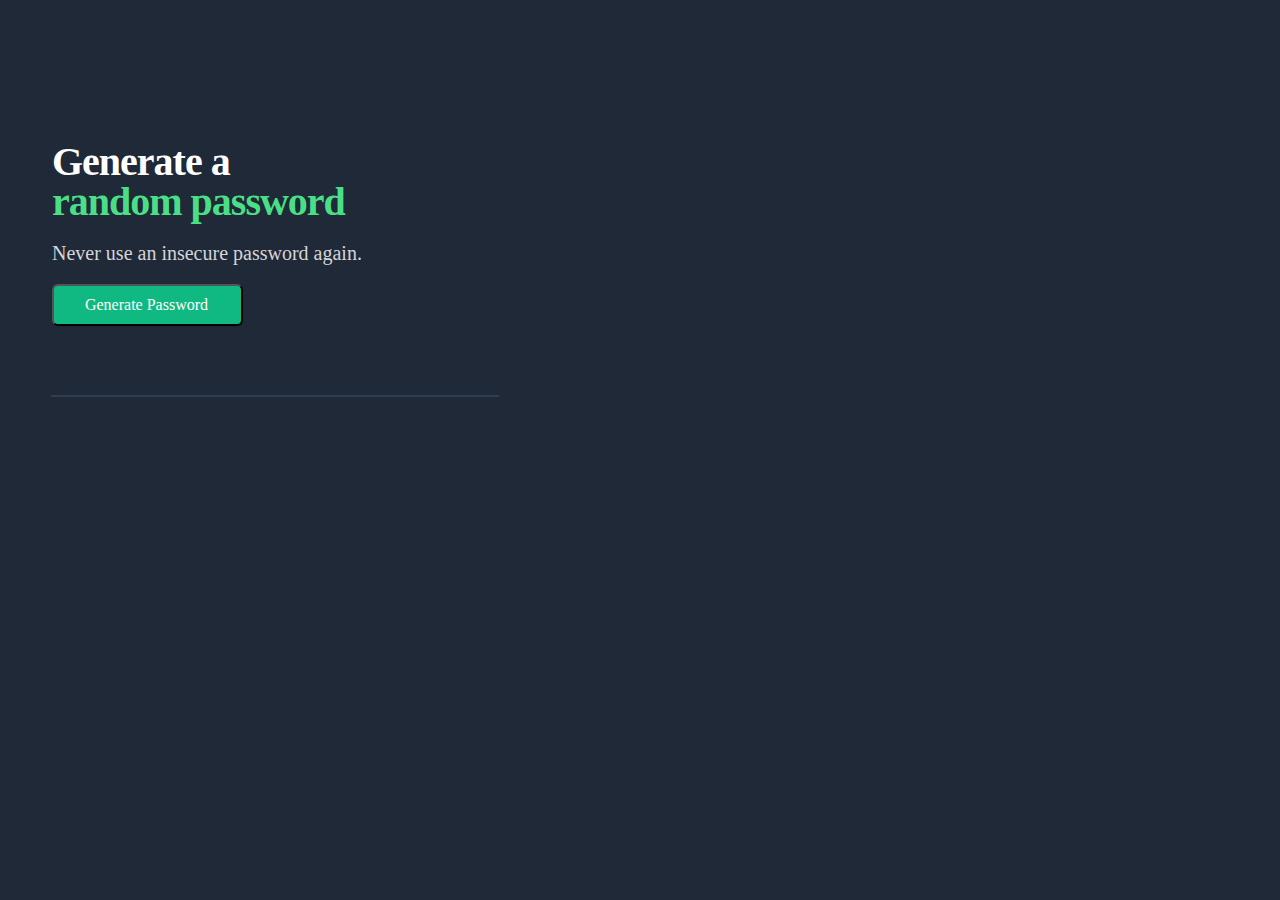
==== passwordGenerator/index.html @ bf2909c6 "update" ====
<!DOCTYPE html>
<html lang="en">
    <head>
        <meta charset="UTF-8">
        <meta http-equiv="X-UA-Compatible" content="IE=edge">
        <meta name="viewport" content="width=device-width, initial-scale=1.0">
        <link rel="stylesheet" href="index.css">
        <title>Document</title>
    </head>
    <body>
        <div class="headerDiv">
            <h1>Generate a<br><FONT COLOR="#4ADF86">random password</FONT></h1>
        </div>
        <div class="subHeaderDiv">
            <h2>Never use an insecure password again.</h2>
        </div>
        <div class="buttonDiv">
            <button onclick="generatePassword()">Generate Password</button>
        </div>
        
        <div class="lineDiv">
            <hr id="line1">
        </div>
        
        <script src="index.js"></script>
    </body>

</html>
---- passwordGenerator/index.css ----
body {
    margin: 0px;
    width: 550px;
    height: 550px;
    left: 642px;
    top: 64px;
    
    background: #1F2937;
}

.headerDiv {
    width: 354px;
    height: 80px;
    left: 52px;
    top: 115px;
    padding-top: 115px;
    padding-left: 52px;
    padding-right: 144px;;
    padding-bottom: 5%;
}

.subHeaderDiv {
    width: 372px;
    height: 28px;
    left: 52px;
    top: 205px;
    padding-left: 52px;
    padding-right: 126px;
    margin-bottom: 35px;
}

.buttonDiv {
    margin-bottom: 35px;
}

button {
    width: 159px;
    height: 24px;
    
    /* text-base/leading-6/font-medium */
    font-family: 'Inter';
    font-style: normal;
    font-weight: 500;
    font-size: 16px;
    line-height: 24px;
    
    /* identical to box height, or 150% */
    
    /* white */
    color: #FFFFFF;
    
    
    /* Inside auto layout */
    flex: none;
    order: 0;
    flex-grow: 0;
    display: flex;
    flex-direction: row;
    justify-content: center;
    align-items: center;
    padding: 9px 17px 9px 15px;
    gap: 12px;
    
    position: absolute;
    width: 191px;
    height: 42px;
    left: 52px;
    top: 284px;
    
    background: #10B981;
    
    /* shadow/sm */
    box-shadow: 0px 1px 2px rgba(0, 0, 0, 0.05);
    border-radius: 6px;
}

h1 {
    font-family: 'Karla';
    font-style: normal;
    font-weight: 800;
    font-size: 40px;
    line-height: 40px;

    /* or 100% */
    letter-spacing: -0.025em;

    /* white */
    color: #FFFFFF;
}

h2 {
    font-family: 'Inter';
    font-style: normal;
    font-weight: 400;
    font-size: 20px;
    line-height: 28px;
    
    /* identical to box height, or 140% */
    
    /* Medium grey */
    color: #D5D4D8;
}

.lineDiv {
    margin-top: 128px;
}

#line1 {
    width: 446px;
    height: 0px;
    left: 52px;
    top: 361px;
    
    border: 1px solid #2F3E53;
}
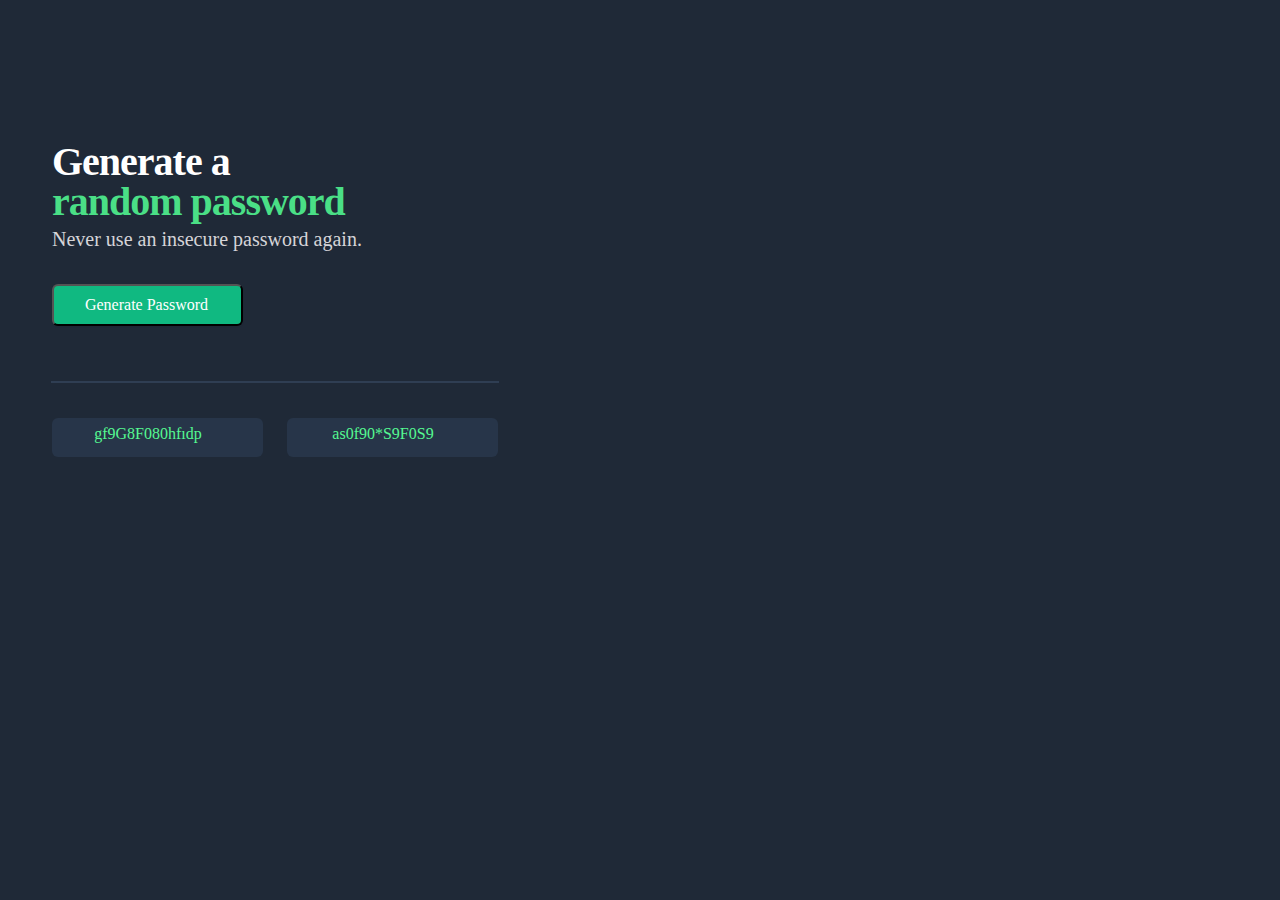
==== commit 1147f660: "finalized" ====
--- a/passwordGenerator/index.html
+++ b/passwordGenerator/index.html
@@ -17,9 +17,20 @@
         <div class="buttonDiv">
             <button onclick="generatePassword()">Generate Password</button>
         </div>
-        
         <div class="lineDiv">
             <hr id="line1">
+        </div>
+        <div class="grid-container">
+            <div class="rectangle95">
+                <div id="pw1" class="rectangleText">
+                    gf9G8F080hfıdp
+                </div>
+            </div>
+            <div class="rectangle96">
+                <div id="pw2" class="rectangleText">
+                    as0f90*S9F0S9
+                </div>
+            </div>
         </div>
         
         <script src="index.js"></script>
--- a/passwordGenerator/index.css
+++ b/passwordGenerator/index.css
@@ -15,8 +15,8 @@
     top: 115px;
     padding-top: 115px;
     padding-left: 52px;
-    padding-right: 144px;;
-    padding-bottom: 5%;
+    padding-right: 144px;
+    margin-bottom: 30px;
 }
 
 .subHeaderDiv {
@@ -26,7 +26,7 @@
     top: 205px;
     padding-left: 52px;
     padding-right: 126px;
-    margin-bottom: 35px;
+    margin-bottom: 51px;
 }
 
 .buttonDiv {
@@ -74,6 +74,58 @@
     border-radius: 6px;
 }
 
+.lineDiv {
+    margin-bottom: 35px;
+}
+
+.grid-container {
+    display: grid;
+    grid-template-columns: 1fr 1fr;
+    grid-gap: 24px;
+}
+
+.rectangle95 {
+    width: 211px;
+    height: 39px;
+    left: 52px;
+    top: 396px;
+
+    margin-left: 52px;
+    
+    background: #273549;
+    border-radius: 6px;
+}
+
+.rectangle96 {
+    width: 211px;
+    height: 39px;
+    left: 287px;
+    top: 396px;
+
+    margin-right: 52px;
+    
+    background: #273549;
+    border-radius: 6px;
+}
+
+.rectangleText {
+    width: 192px;
+    height: 32px;
+    left: 297px;
+    top: 400px;
+
+    font-family: 'Inter';
+    font-style: normal;
+    font-weight: 500;
+    font-size: 16px;
+    line-height: 32px;
+
+    /* identical to box height, or 200% */
+    text-align: center;
+
+    color: #55F991;
+}
+
 h1 {
     font-family: 'Karla';
     font-style: normal;
